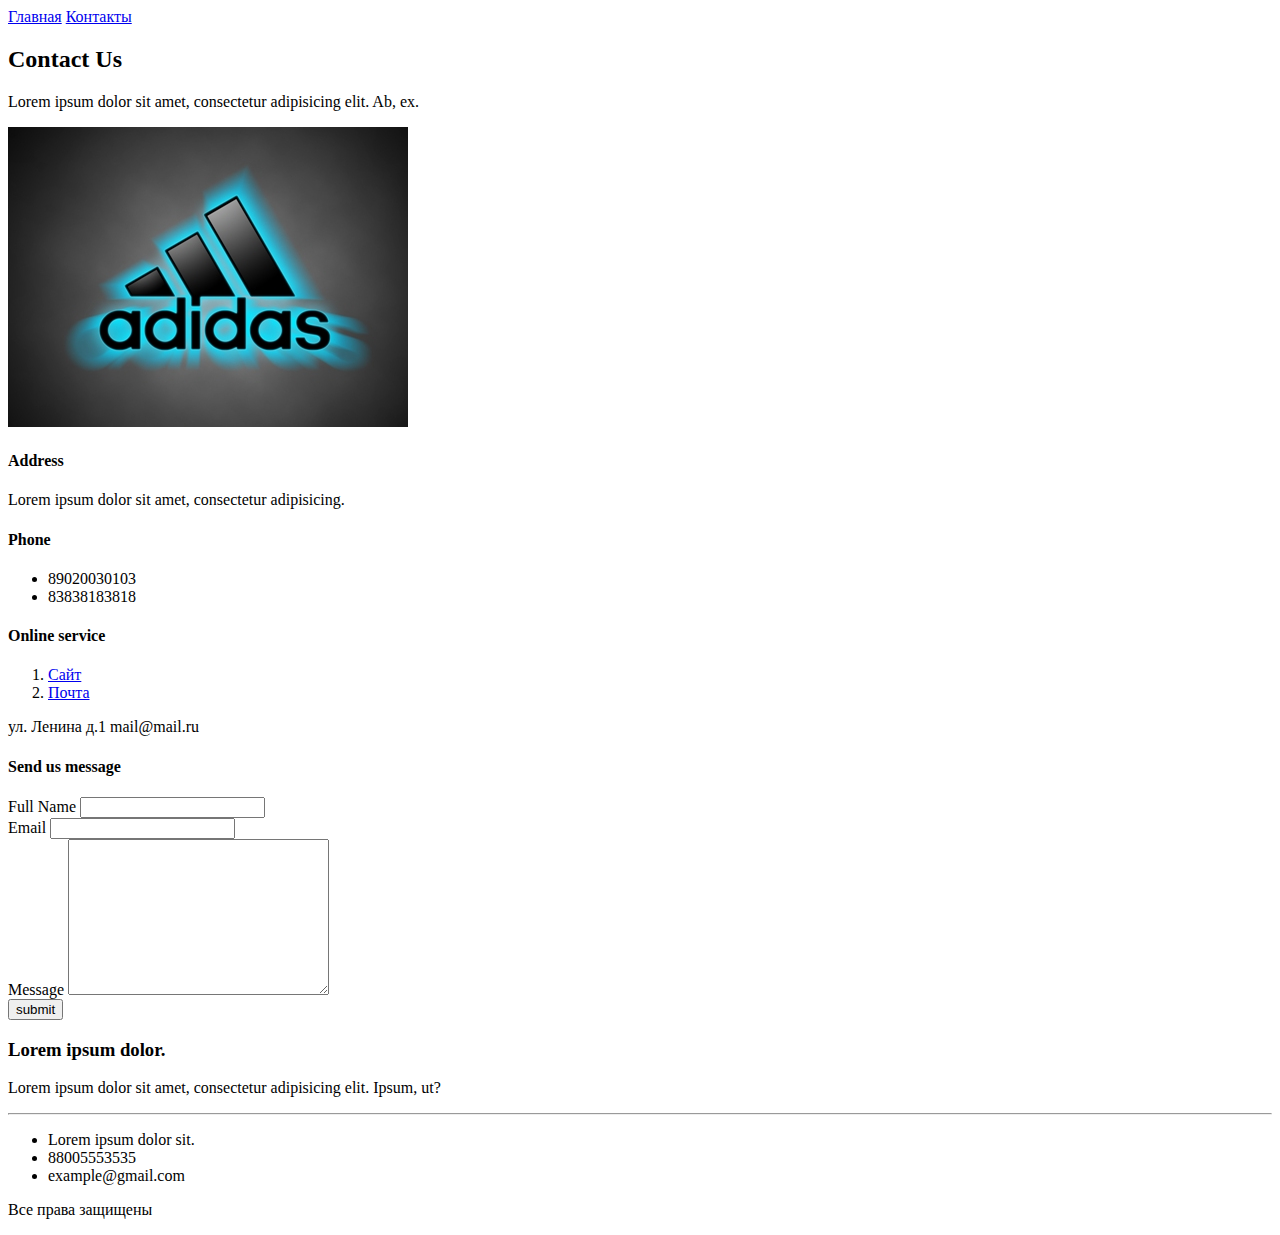
==== contacts.html @ 43b8ab8e "lesson1-1 create contacts.html" ====
<!DOCTYPE html>
<html lang="en">
<head>
    <meta charset="UTF-8">
    <title>Contacts</title>
</head>
<header>
  <a href="./index.html">Главная</a>
  <a href="./contacts.html">Контакты</a>
</header>
<body>
    <h2>Contact Us</h2>
    <p>Lorem ipsum dolor sit amet, consectetur adipisicing elit. Ab, ex.</p>
    <img src="./Kartinki_Adidas_7.jpg" alt="">
    <h4>Address</h4>
    <p>Lorem ipsum dolor sit amet, consectetur adipisicing.</p>
    <h4>Phone</h4>
    <ul>
        <li>89020030103</li>
        <li>83838183818</li>
    </ul>
    <h4>Online service</h4>
    <ol>
        <li><a href="google.com">Сайт</a></li>
        <li><a href="mail@mail.ru">Почта</a></li>
    </ol>
    ул. Ленина д.1 mail@mail.ru
    <h4>Send us message</h4>
    <label>
        Full Name
        <input type="text">
    </label><br>
    <label>
        Email
        <input type="email">
    </label>
    <br>
    <label>
        Message
        <textarea name="message" id="" cols="30" rows="10"></textarea>
    </label>
    <br>
    <input type="submit" value="submit">
</body>
<footer>
    <h3>Lorem ipsum dolor.</h3>
    <p>Lorem ipsum dolor sit amet, consectetur adipisicing elit. Ipsum, ut?</p>
    <hr>
    <ul>
        <li>Lorem ipsum dolor sit.</li>
        <li>88005553535</li>
        <li>example@gmail.com</li>
    </ul>
    <p>Все права защищены</p>
</footer>
</html>
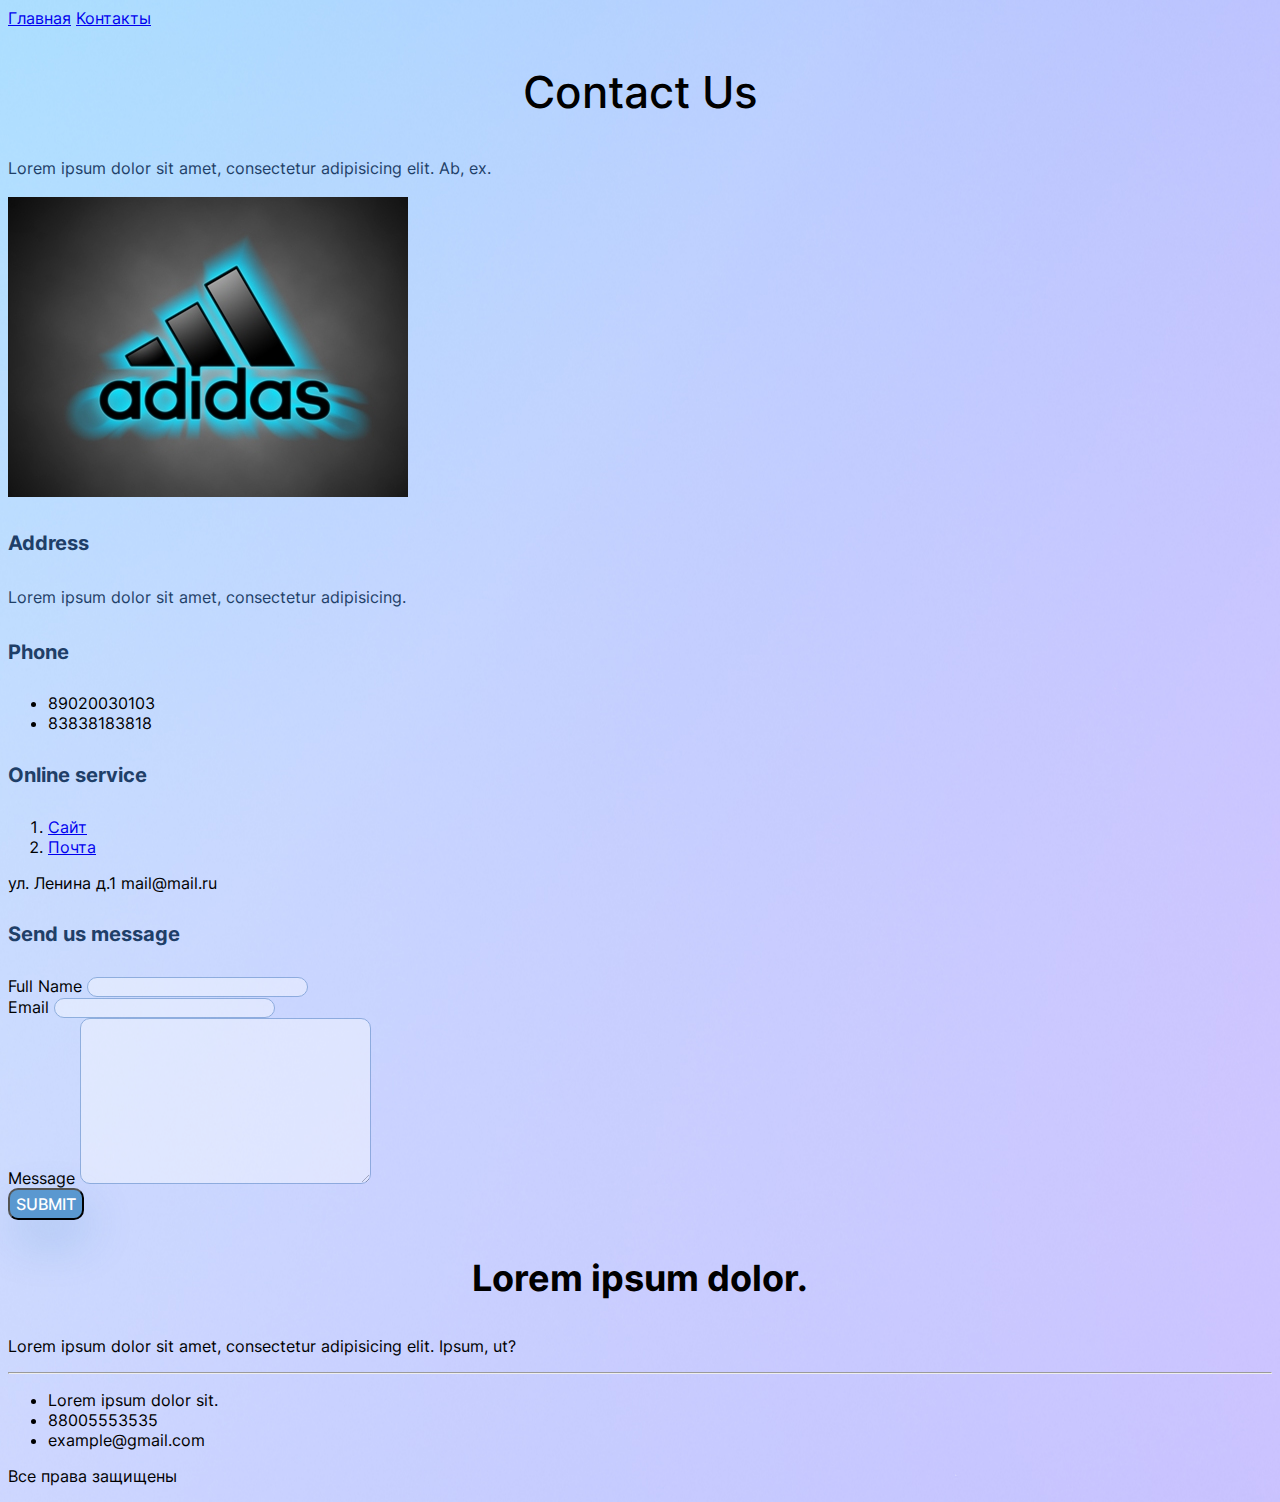
==== commit 20162630: "lesson2 add fonts, set styles and background" ====
--- a/contacts.html
+++ b/contacts.html
@@ -3,54 +3,55 @@
 <head>
     <meta charset="UTF-8">
     <title>Contacts</title>
+    <link rel="stylesheet" href="style.css">
 </head>
-<header>
-  <a href="./index.html">Главная</a>
-  <a href="./contacts.html">Контакты</a>
-</header>
-<body>
-    <h2>Contact Us</h2>
-    <p>Lorem ipsum dolor sit amet, consectetur adipisicing elit. Ab, ex.</p>
-    <img src="./Kartinki_Adidas_7.jpg" alt="">
-    <h4>Address</h4>
-    <p>Lorem ipsum dolor sit amet, consectetur adipisicing.</p>
-    <h4>Phone</h4>
+<body class="contacts-body">
+    <header>
+        <a href="./index.html">Главная</a>
+        <a href="./contacts.html">Контакты</a>
+    </header>
+    <h2 class="title-h2-contacts">Contact Us</h2>
+    <p class="paragraph">Lorem ipsum dolor sit amet, consectetur adipisicing elit. Ab, ex.</p>
+    <img src="src/assets/img/Kartinki_Adidas_7.jpg" alt="">
+    <h4 class="title-h4">Address</h4>
+    <p class="paragraph">Lorem ipsum dolor sit amet, consectetur adipisicing.</p>
+    <h4 class="title-h4">Phone</h4>
     <ul>
         <li>89020030103</li>
         <li>83838183818</li>
     </ul>
-    <h4>Online service</h4>
+    <h4 class="title-h4">Online service</h4>
     <ol>
         <li><a href="google.com">Сайт</a></li>
         <li><a href="mail@mail.ru">Почта</a></li>
     </ol>
     ул. Ленина д.1 mail@mail.ru
-    <h4>Send us message</h4>
+    <h4 class="title-h4">Send us message</h4>
     <label>
         Full Name
-        <input type="text">
+        <input class="entry-field" type="text">
     </label><br>
     <label>
         Email
-        <input type="email">
+        <input class="entry-field" type="email">
     </label>
     <br>
     <label>
         Message
-        <textarea name="message" id="" cols="30" rows="10"></textarea>
+        <textarea class="entry-field" name="message" id="" cols="30" rows="10"></textarea>
     </label>
     <br>
-    <input type="submit" value="submit">
+    <input class="submit-button" type="submit" value="submit">
+    <footer>
+        <h3 class="title-h3">Lorem ipsum dolor.</h3>
+        <p>Lorem ipsum dolor sit amet, consectetur adipisicing elit. Ipsum, ut?</p>
+        <hr>
+        <ul>
+            <li>Lorem ipsum dolor sit.</li>
+            <li>88005553535</li>
+            <li>example@gmail.com</li>
+        </ul>
+        <p>Все права защищены</p>
+    </footer>
 </body>
-<footer>
-    <h3>Lorem ipsum dolor.</h3>
-    <p>Lorem ipsum dolor sit amet, consectetur adipisicing elit. Ipsum, ut?</p>
-    <hr>
-    <ul>
-        <li>Lorem ipsum dolor sit.</li>
-        <li>88005553535</li>
-        <li>example@gmail.com</li>
-    </ul>
-    <p>Все права защищены</p>
-</footer>
 </html>--- a/style.css
+++ b/style.css
@@ -0,0 +1,56 @@
+@import "/src/assets/styles/fonts.css";
+
+* {
+    font-family: 'Inter', sans-serif;
+}
+
+.paragraph {
+    font-size: 16px;
+    line-height: 26px;
+    color: #1F3F68;
+}
+
+.title-h1 {
+    font-size: 64px;
+    color: #1F3F68;
+}
+
+.title-h2-contacts {
+    font-weight: 500;
+    font-size: 44px;
+    text-align: center;
+}
+
+.title-h3 {
+    font-size: 36px;
+    text-align: center;
+}
+
+.title-h4 {
+    font-size: 20px;
+    line-height: 30px;
+    color: #1F3F68;
+}
+
+.entry-field {
+    border: 1px solid #356EAD;
+    box-sizing: border-box;
+    border-radius: 10px;
+    opacity: 0.4;
+}
+
+.submit-button {
+    background: #5A98D0;
+    box-shadow: 5px 20px 50px rgba(16, 112, 177, 0.2);
+    border-radius: 10px;
+    font-weight: 500;
+    font-size: 16px;
+    line-height: 26px;
+    text-align: center;
+    color: #FFFFFF;
+    text-transform: uppercase;
+}
+
+.contacts-body {
+    background: url("/src/assets/img/vivid-blurred-colorful-background.jpg") no-repeat center;
+}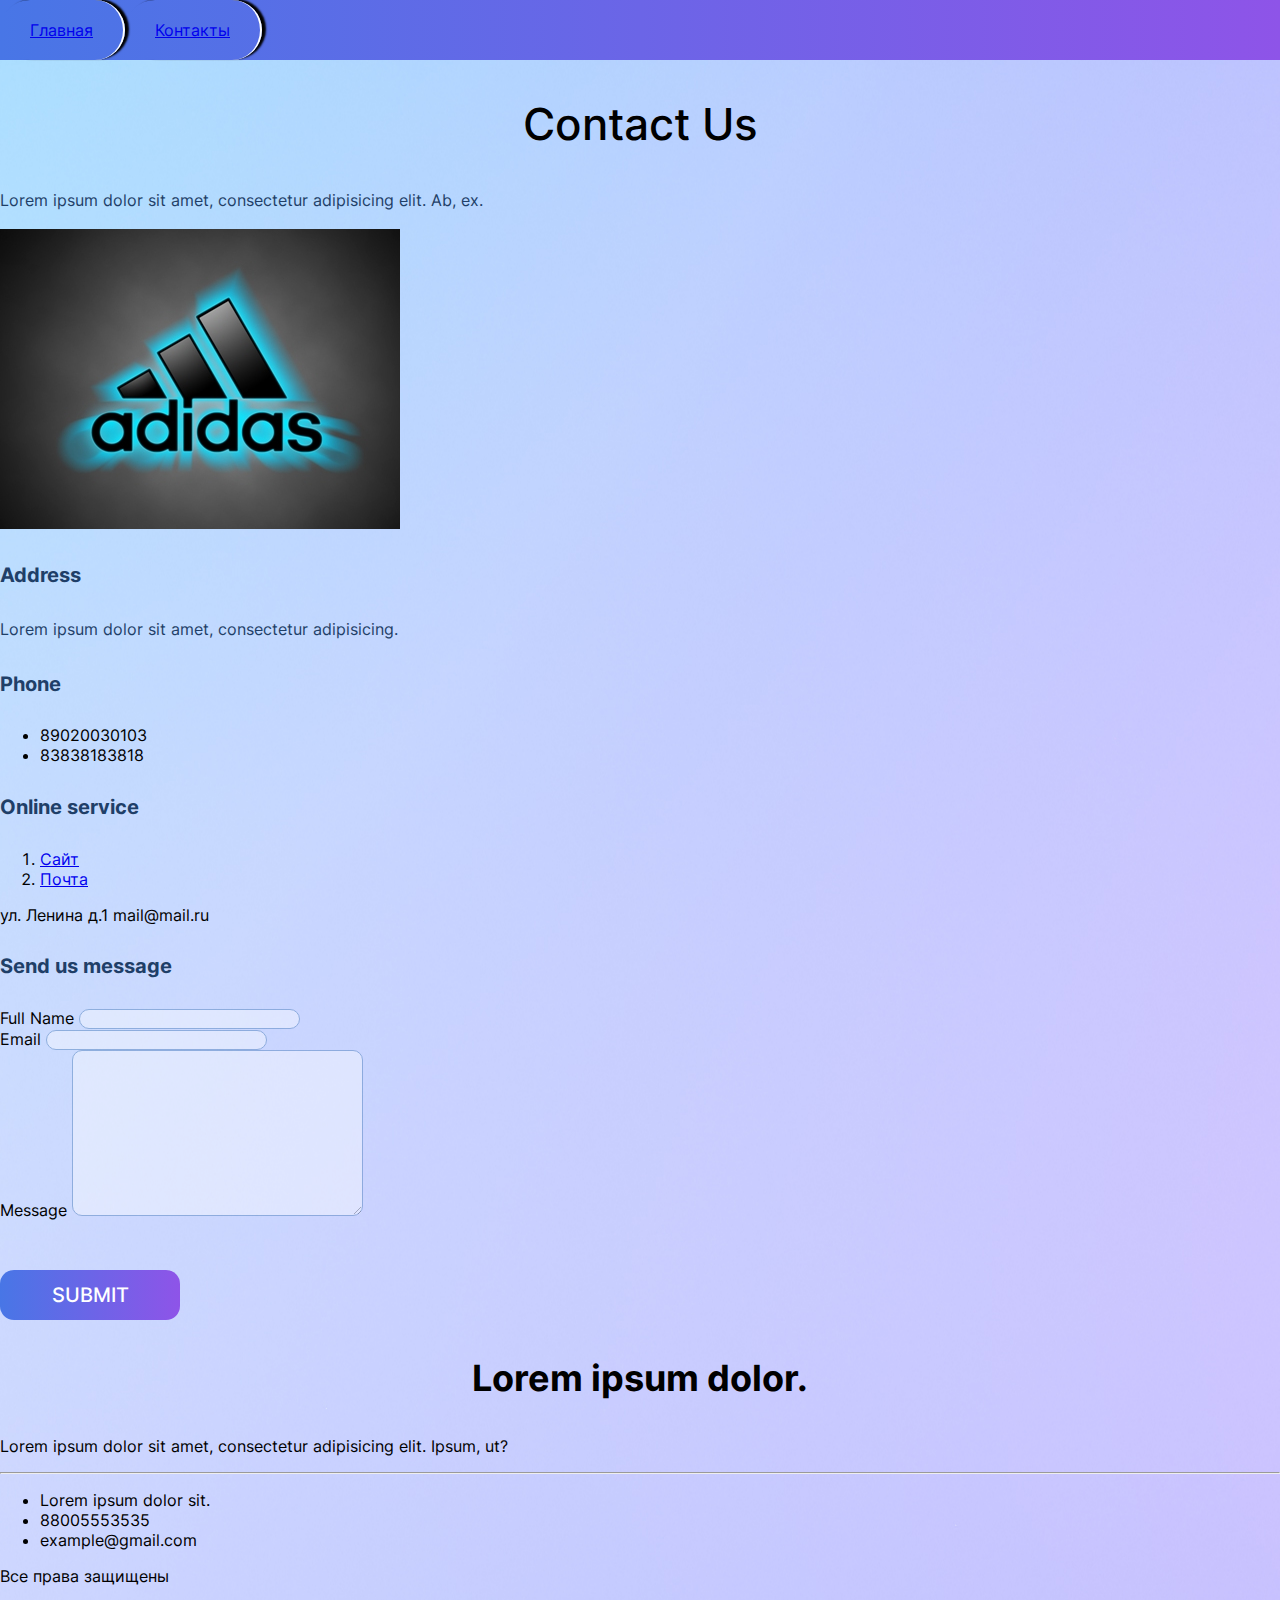
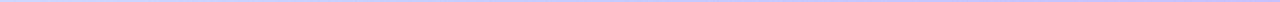
==== commit c491cdd1: "lesson2 create breadcrumbs" ====
--- a/contacts.html
+++ b/contacts.html
@@ -7,8 +7,12 @@
 </head>
 <body class="contacts-body">
     <header>
-        <a href="./index.html">Главная</a>
-        <a href="./contacts.html">Контакты</a>
+        <div class="header-item">
+            <a href="./index.html">Главная</a>
+        </div>
+        <div class="header-item">
+            <a href="./contacts.html">Контакты</a>
+        </div>
     </header>
     <h2 class="title-h2-contacts">Contact Us</h2>
     <p class="paragraph">Lorem ipsum dolor sit amet, consectetur adipisicing elit. Ab, ex.</p>
--- a/style.css
+++ b/style.css
@@ -2,6 +2,11 @@
 
 * {
     font-family: 'Inter', sans-serif;
+    box-sizing: border-box;
+}
+
+body {
+    margin: 0;
 }
 
 .paragraph {
@@ -40,17 +45,31 @@
 }
 
 .submit-button {
-    background: #5A98D0;
-    box-shadow: 5px 20px 50px rgba(16, 112, 177, 0.2);
-    border-radius: 10px;
     font-weight: 500;
-    font-size: 16px;
-    line-height: 26px;
+    font-size: 20px;
     text-align: center;
     color: #FFFFFF;
     text-transform: uppercase;
+    width: 180px;
+    height: 50px;
+    margin-top: 50px;
+    border-radius: 14px;
+    border: 0;
+    background: linear-gradient(to right, #4876e6, #8e54e8);
 }
 
 .contacts-body {
     background: url("/src/assets/img/vivid-blurred-colorful-background.jpg") no-repeat center;
+}
+
+header {
+    display: flex;
+    background: linear-gradient(to right, #4876e6, #8e54e8);
+}
+
+.header-item {
+    padding: 20px 30px;
+    border-radius: 60px;
+    border-right: white solid 2px;
+    box-shadow: 4px -1px 2px black;
 }